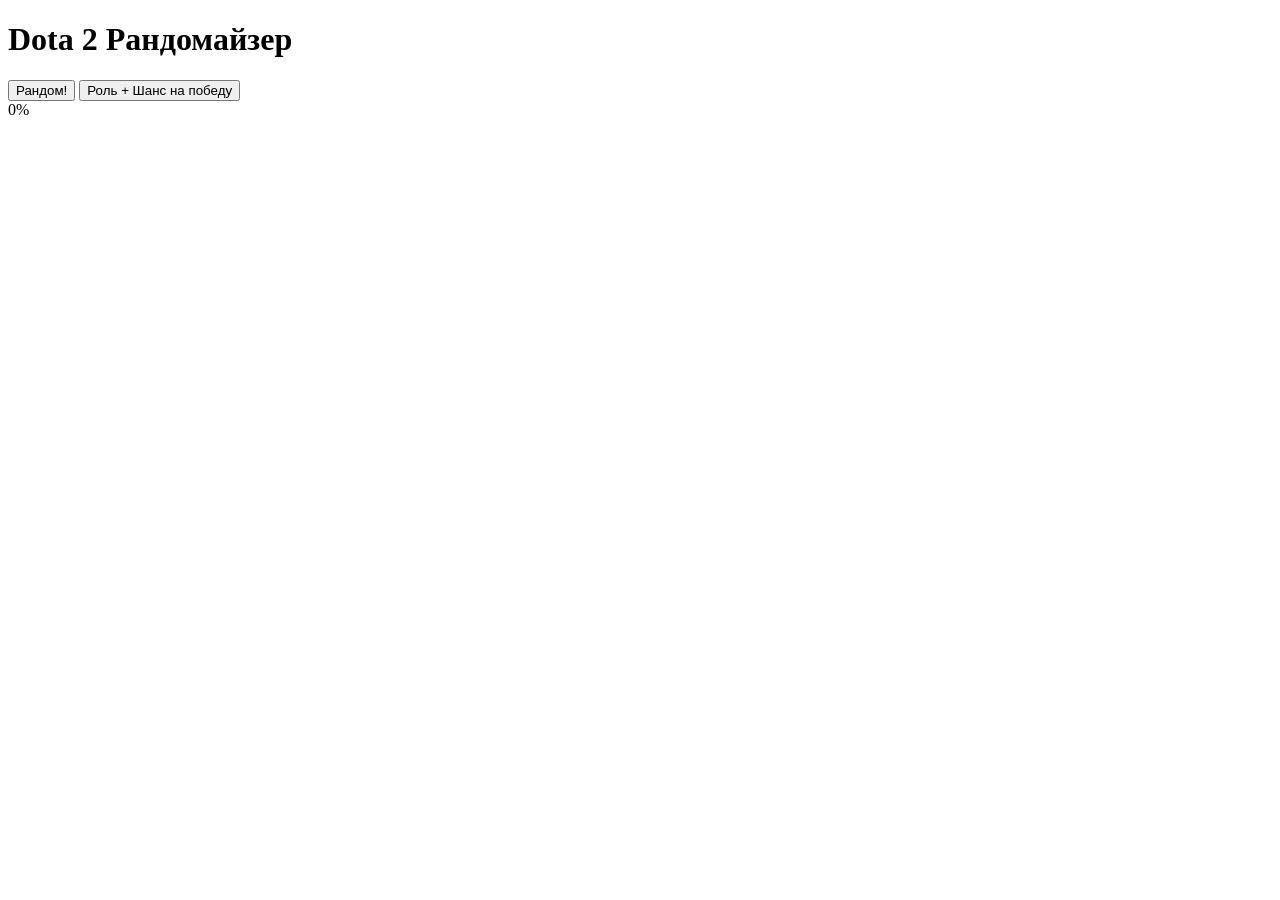
==== templates/index.html @ 14eb61cb "Add files via upload" ====
<!DOCTYPE html>
<html>
<head>
    <link rel="stylesheet" href="{{ url_for('static', filename='style.css') }}" >
    <meta charset="UTF-8">
    <title>Dota 2 Рандомайзер</title>
</head>
<body>

    <h1>Dota 2 Рандомайзер</h1>

    <div class="controls">
        <button id="random-btn" class="btn-gold">Рандом!</button>
        <button id="role-btn" class="btn-gold">Роль + Шанс на победу</button>
    </div>

    <div id="hero-box"></div>
    <div id="inventory-box"></div>

    <div id="role-result">
        <div id="role-name"></div>
        <div id="chance-value">0%</div>
        <div id="chance-caption"></div>
    </div>

<script>
const SLOT_SIZE = 84;   
const REEL_FRAMES = 16; 

const heroBox = document.getElementById("hero-box");
const inventoryBox = document.getElementById("inventory-box");
const randomBtn = document.getElementById("random-btn");

const roleBtn = document.getElementById("role-btn");
const roleResult = document.getElementById("role-result");
const roleName = document.getElementById("role-name");
const chanceValue = document.getElementById("chance-value");
const chanceCaption = document.getElementById("chance-caption");


const CAPTIONS = {
    low:  ["чувак гг походу", "Мона и по миду йти"],
    mid:  ["Нада запотеть" , "в теории мона виграть"],
    high: ["Бустак на миде изи вин", "халявние +40 птс" ],
};

function pickCaption(chance) {
    let pool;
    if (chance <= 30) pool = CAPTIONS.low;
    else if (chance <= 65) pool = CAPTIONS.mid;
    else pool = CAPTIONS.high;
    return pool[Math.floor(Math.random() * pool.length)];
}


function animateCounter(target, durationMs) {
    const start = performance.now();
    function tick(now) {
        const progress = Math.min((now - start) / durationMs, 1);
        const eased = 1 - Math.pow(1 - progress, 3);
        chanceValue.textContent = Math.round(eased * target) + "%";
        if (progress < 1) requestAnimationFrame(tick);
    }
    requestAnimationFrame(tick);
}

function buildReel(finalSrc, pool, index) {
    const reel = document.createElement("div");
    reel.className = "reel spinning";

    const strip = document.createElement("div");
    strip.className = "reel-strip";

    
    for (let i = 0; i < REEL_FRAMES - 1; i++) {
        const img = document.createElement("img");
        img.src = pool[Math.floor(Math.random() * pool.length)];
        strip.appendChild(img);
    }
    const finalImg = document.createElement("img");
    finalImg.src = finalSrc;
    strip.appendChild(finalImg);

    reel.appendChild(strip);

    
    strip.style.transitionDuration = "0s";
    strip.style.transform = "translateY(0)";

    const delay = 0.5 + index * 0.18; 
    const duration = 1.1 + index * 0.15;


    requestAnimationFrame(() => {
        requestAnimationFrame(() => {
            strip.style.transitionDelay = delay + "s";
            strip.style.transitionDuration = duration + "s";
            strip.style.transform = `translateY(-${(REEL_FRAMES - 1) * SLOT_SIZE}px)`;

            
            setTimeout(() => {
                reel.classList.remove("spinning");
                reel.classList.add("settled");
            }, (delay + duration) * 1000);
        });
    });

    return reel;
}

randomBtn.addEventListener("click", () => {
    randomBtn.disabled = true;

    fetch('/api/random')
    .then(response => response.json())
    .then(data => {
        heroBox.innerHTML = `<img src="${data.hero.image}" alt="${data.hero.name}">`;

        inventoryBox.innerHTML = "";
        const pool = data.inventory.map(item => item.image);

        let lastDelayMs = 0;
        data.inventory.forEach((item, index) => {
            const reel = buildReel(item.image, pool, index);
            inventoryBox.appendChild(reel);
            const totalMs = (0.5 + index * 0.18 + 1.1 + index * 0.15) * 1000;
            if (totalMs > lastDelayMs) lastDelayMs = totalMs;
        });

        setTimeout(() => { randomBtn.disabled = false; }, lastDelayMs + 100);
    });
});

roleBtn.addEventListener("click", () => {
    roleBtn.disabled = true;
    roleResult.classList.remove("show");
    chanceCaption.textContent = "";
    chanceValue.textContent = "0%";

    fetch('/api/role')
    .then(response => response.json())
    .then(data => {
        roleName.textContent = data.role;

        
        requestAnimationFrame(() => {
            requestAnimationFrame(() => {
                roleResult.classList.add("show");
            });
        });

        
        setTimeout(() => {
            animateCounter(data.win_chance, 900);
            setTimeout(() => {
                chanceCaption.textContent = pickCaption(data.win_chance);
                roleBtn.disabled = false;
            }, 950);
        }, 400);
    });
});
</script>
</body>
</html>
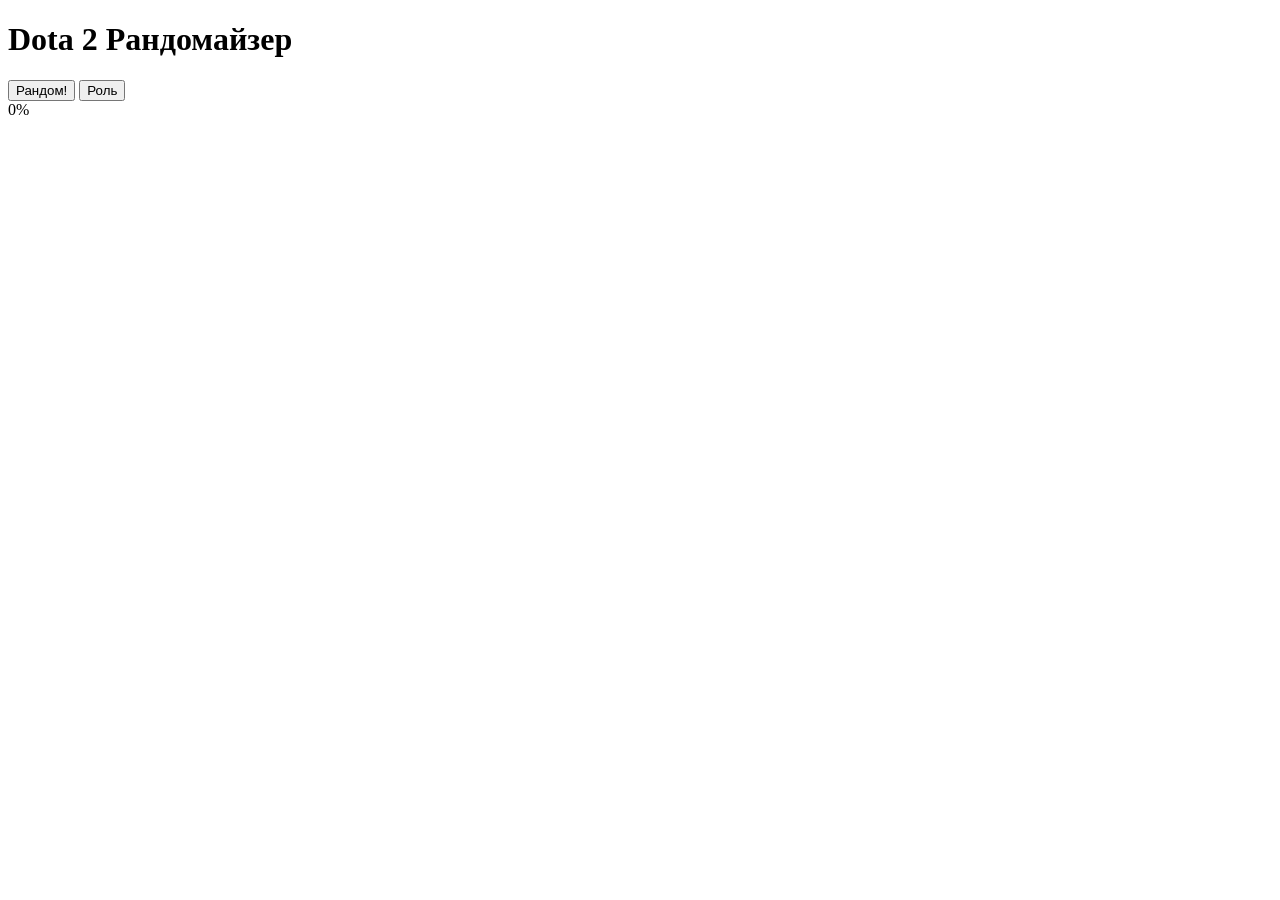
==== commit 72c23de6: "project" ====
--- a/templates/index.html
+++ b/templates/index.html
@@ -11,16 +11,19 @@
 
     <div class="controls">
         <button id="random-btn" class="btn-gold">Рандом!</button>
-        <button id="role-btn" class="btn-gold">Роль + Шанс на победу</button>
+        <button id="role-btn" class="btn-gold">Роль</button>
     </div>
 
     <div id="hero-box"></div>
     <div id="inventory-box"></div>
 
+    <div id="verdict-result">
+        <div id="verdict-winrate">0%</div>
+        <div id="verdict-reason"></div>
+    </div>
+
     <div id="role-result">
         <div id="role-name"></div>
-        <div id="chance-value">0%</div>
-        <div id="chance-caption"></div>
     </div>
 
 <script>
@@ -31,34 +34,20 @@
 const inventoryBox = document.getElementById("inventory-box");
 const randomBtn = document.getElementById("random-btn");
 
+const verdictResult = document.getElementById("verdict-result");
+const verdictWinrate = document.getElementById("verdict-winrate");
+const verdictReason = document.getElementById("verdict-reason");
+
 const roleBtn = document.getElementById("role-btn");
 const roleResult = document.getElementById("role-result");
 const roleName = document.getElementById("role-name");
-const chanceValue = document.getElementById("chance-value");
-const chanceCaption = document.getElementById("chance-caption");
 
-
-const CAPTIONS = {
-    low:  ["чувак гг походу", "Мона и по миду йти"],
-    mid:  ["Нада запотеть" , "в теории мона виграть"],
-    high: ["Бустак на миде изи вин", "халявние +40 птс" ],
-};
-
-function pickCaption(chance) {
-    let pool;
-    if (chance <= 30) pool = CAPTIONS.low;
-    else if (chance <= 65) pool = CAPTIONS.mid;
-    else pool = CAPTIONS.high;
-    return pool[Math.floor(Math.random() * pool.length)];
-}
-
-
-function animateCounter(target, durationMs) {
+function animateCounter(el, target, durationMs) {
     const start = performance.now();
     function tick(now) {
         const progress = Math.min((now - start) / durationMs, 1);
         const eased = 1 - Math.pow(1 - progress, 3);
-        chanceValue.textContent = Math.round(eased * target) + "%";
+        el.textContent = Math.round(eased * target) + "%";
         if (progress < 1) requestAnimationFrame(tick);
     }
     requestAnimationFrame(tick);
@@ -83,14 +72,14 @@
 
     reel.appendChild(strip);
 
-    
+  
     strip.style.transitionDuration = "0s";
     strip.style.transform = "translateY(0)";
 
     const delay = 0.5 + index * 0.18; 
     const duration = 1.1 + index * 0.15;
 
-
+ 
     requestAnimationFrame(() => {
         requestAnimationFrame(() => {
             strip.style.transitionDelay = delay + "s";
@@ -110,6 +99,9 @@
 
 randomBtn.addEventListener("click", () => {
     randomBtn.disabled = true;
+    verdictResult.classList.remove("show");
+    verdictReason.textContent = "";
+    verdictWinrate.textContent = "0%";
 
     fetch('/api/random')
     .then(response => response.json())
@@ -127,36 +119,64 @@
             if (totalMs > lastDelayMs) lastDelayMs = totalMs;
         });
 
-        setTimeout(() => { randomBtn.disabled = false; }, lastDelayMs + 100);
+
+        const verdictPromise = fetch('/api/verdict', {
+            method: 'POST',
+            headers: { 'Content-Type': 'application/json' },
+            body: JSON.stringify({
+                hero: data.hero.name,
+                items: data.inventory.map(item => item.name)
+            })
+        })
+        .then(r => r.json())
+        .catch(err => {
+            console.error("Ошибка /api/verdict:", err);
+            return { winrate: 0, reason: "Вердикт не подгрузился." };
+        });
+
+        
+        const reelsDonePromise = new Promise(resolve => setTimeout(resolve, lastDelayMs));
+
+        Promise.all([reelsDonePromise, verdictPromise]).then(([, verdict]) => {
+            verdictReason.textContent = verdict.reason || "";
+
+            requestAnimationFrame(() => {
+                requestAnimationFrame(() => {
+                    verdictResult.classList.add("show");
+                });
+            });
+
+            animateCounter(verdictWinrate, verdict.winrate || 0, 900);
+            randomBtn.disabled = false;
+        });
+    })
+    .catch(err => {
+        console.error("Ошибка /api/random:", err);
+        randomBtn.disabled = false;
     });
 });
 
 roleBtn.addEventListener("click", () => {
     roleBtn.disabled = true;
     roleResult.classList.remove("show");
-    chanceCaption.textContent = "";
-    chanceValue.textContent = "0%";
+    roleName.textContent = "";
 
     fetch('/api/role')
     .then(response => response.json())
     .then(data => {
         roleName.textContent = data.role;
 
-        
         requestAnimationFrame(() => {
             requestAnimationFrame(() => {
                 roleResult.classList.add("show");
             });
         });
 
-        
-        setTimeout(() => {
-            animateCounter(data.win_chance, 900);
-            setTimeout(() => {
-                chanceCaption.textContent = pickCaption(data.win_chance);
-                roleBtn.disabled = false;
-            }, 950);
-        }, 400);
+        roleBtn.disabled = false;
+    })
+    .catch(err => {
+        console.error("Ошибка /api/role:", err);
+        roleBtn.disabled = false;
     });
 });
 </script>
